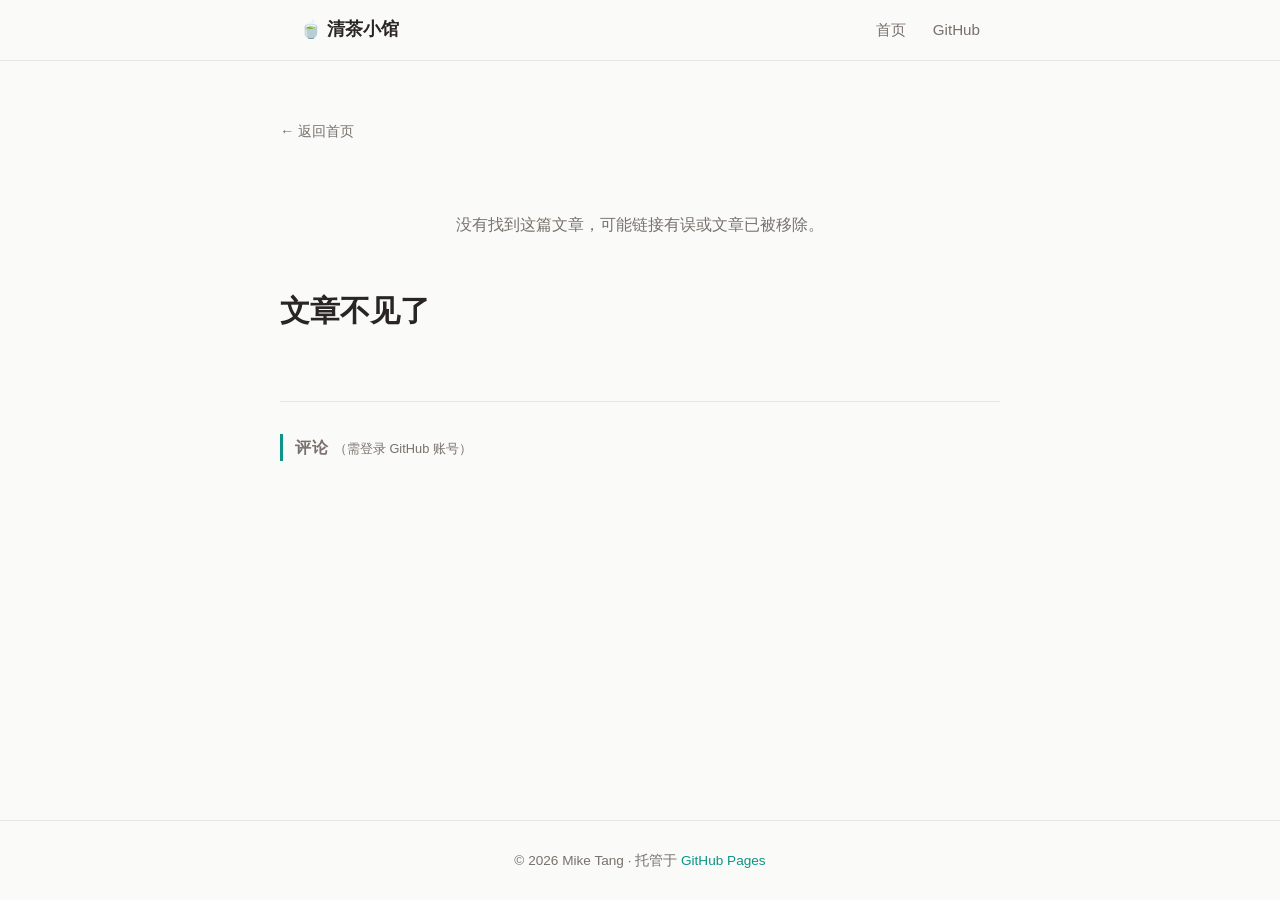
==== post.html @ c568999a "支持用 Markdown 写博客：文章改为 .md 文件，自动渲染成网页 - 自写轻量 Markdown 渲染器（js/markdown.js），零外部依赖 - 统一文章页 post.html?p=文" ====
<!DOCTYPE html>
<html lang="zh-CN">
<head>
  <meta charset="UTF-8">
  <meta name="viewport" content="width=device-width, initial-scale=1.0">
  <title>文章 · 清茶小馆</title>
  <meta name="description" content="Mike Tang 的个人博客">
  <link rel="icon" href="data:image/svg+xml,<svg xmlns='http://www.w3.org/2000/svg' viewBox='0 0 100 100'><text y='.9em' font-size='90'>🍵</text></svg>">
  <link rel="stylesheet" href="css/style.css">
</head>
<body>
  <header class="site-header">
    <div class="container header-inner">
      <a class="site-name" href="index.html">🍵 清茶小馆</a>
      <nav class="site-nav">
        <a href="index.html">首页</a>
        <a href="https://github.com/MikeY5616" target="_blank" rel="noopener">GitHub</a>
      </nav>
    </div>
  </header>

  <main class="container post-page">
    <a class="back-link" href="index.html">← 返回首页</a>

    <p id="post-error" class="empty-tip" style="display:none;"></p>

    <article>
      <header class="post-header">
        <time class="post-date" id="post-date"></time>
        <h1 id="post-title">加载中…</h1>
        <div class="post-meta" id="post-tags"></div>
      </header>

      <div class="post-body" id="post-body"></div>
    </article>

    <section class="comments">
      <h2 class="section-title">评论 <span class="comments-hint">（需登录 GitHub 账号）</span></h2>
      <script src="https://giscus.app/client.js"
              data-repo="MikeY5616/MikeY5616.github.io"
              data-repo-id="R_kgDOU8Pd_g"
              data-category="Announcements"
              data-category-id="DIC_kwDOU8Pd_s4DHE7z"
              data-mapping="pathname"
              data-strict="0"
              data-reactions-enabled="1"
              data-emit-metadata="0"
              data-input-position="top"
              data-theme="light"
              data-lang="zh-CN"
              crossorigin="anonymous"
              async>
      </script>
    </section>
  </main>

  <footer class="site-footer">
    <div class="container">
      <p>© 2026 Mike Tang · 托管于 <a href="https://pages.github.com" target="_blank" rel="noopener">GitHub Pages</a></p>
    </div>
  </footer>

  <script src="js/posts.js?v=3"></script>
  <script src="js/markdown.js?v=1"></script>
  <script src="js/render.js?v=1"></script>
</body>
</html>
---- css/style.css ----
/* ============================================
   清茶小馆 · 全局样式
   风格：简约清新
   ============================================ */

:root {
  --bg: #fafaf8;
  --card-bg: #ffffff;
  --text: #292524;
  --text-secondary: #78716c;
  --accent: #0d9488;
  --accent-hover: #0f766e;
  --accent-soft: #f0fdfa;
  --border: #e7e5e4;
  --radius: 12px;
  --font-sans: -apple-system, BlinkMacSystemFont, "Segoe UI", "PingFang SC",
    "Hiragino Sans GB", "Microsoft YaHei", "Noto Sans SC", sans-serif;
}

* {
  margin: 0;
  padding: 0;
  box-sizing: border-box;
}

body {
  font-family: var(--font-sans);
  background: var(--bg);
  color: var(--text);
  line-height: 1.7;
  display: flex;
  flex-direction: column;
  min-height: 100vh;
}

.container {
  width: 100%;
  max-width: 720px;
  margin: 0 auto;
  padding: 0 20px;
}

a {
  color: var(--accent);
  text-decoration: none;
  transition: color 0.15s ease;
}
a:hover {
  color: var(--accent-hover);
}

/* ---------- 顶栏 ---------- */
.site-header {
  position: sticky;
  top: 0;
  z-index: 10;
  background: rgba(250, 250, 248, 0.9);
  backdrop-filter: blur(8px);
  -webkit-backdrop-filter: blur(8px);
  border-bottom: 1px solid var(--border);
}

.header-inner {
  display: flex;
  align-items: center;
  justify-content: space-between;
  height: 60px;
}

.site-name {
  font-size: 1.1rem;
  font-weight: 600;
  color: var(--text);
}
.site-name:hover {
  color: var(--accent);
}

.site-nav a {
  margin-left: 22px;
  font-size: 0.95rem;
  color: var(--text-secondary);
}
.site-nav a:hover,
.site-nav a.active {
  color: var(--accent);
}

/* ---------- 首页大标题区 ---------- */
.hero {
  padding: 72px 0 40px;
  text-align: center;
}

.hero h1 {
  font-size: 2.4rem;
  font-weight: 700;
  letter-spacing: 0.02em;
  margin-bottom: 12px;
}

.hero .tagline {
  font-size: 1.05rem;
  color: var(--text-secondary);
  margin-bottom: 24px;
}

.hero .intro {
  max-width: 480px;
  margin: 0 auto;
  color: var(--text-secondary);
  font-size: 0.95rem;
}

.hero .intro strong {
  color: var(--text);
  font-weight: 600;
}

/* ---------- 文章列表 ---------- */
.post-list-section {
  padding: 24px 0 64px;
}

.section-title {
  font-size: 1rem;
  font-weight: 600;
  color: var(--text-secondary);
  letter-spacing: 0.05em;
  margin-bottom: 16px;
  padding-left: 12px;
  border-left: 3px solid var(--accent);
}

.post-list {
  display: flex;
  flex-direction: column;
  gap: 16px;
}

.post-card {
  background: var(--card-bg);
  border: 1px solid var(--border);
  border-radius: var(--radius);
  padding: 24px 28px;
  transition: border-color 0.15s ease, transform 0.15s ease, box-shadow 0.15s ease;
}

.post-card:hover {
  border-color: var(--accent);
  transform: translateY(-2px);
  box-shadow: 0 6px 20px rgba(13, 148, 136, 0.08);
}

.post-date {
  font-size: 0.85rem;
  color: var(--text-secondary);
}

.post-title {
  font-size: 1.25rem;
  font-weight: 600;
  margin: 6px 0 8px;
}

.post-title a {
  color: var(--text);
}
.post-title a:hover {
  color: var(--accent);
}

.post-excerpt {
  color: var(--text-secondary);
  font-size: 0.95rem;
  margin-bottom: 14px;
}

.post-meta {
  display: flex;
  align-items: center;
  gap: 8px;
  flex-wrap: wrap;
}

.tag {
  font-size: 0.8rem;
  color: var(--accent);
  background: var(--accent-soft);
  border: 1px solid rgba(13, 148, 136, 0.2);
  border-radius: 999px;
  padding: 2px 10px;
}

.read-more {
  margin-left: auto;
  font-size: 0.9rem;
}

.empty-tip {
  color: var(--text-secondary);
  padding: 40px 0;
  text-align: center;
}

/* ---------- 文章详情页 ---------- */
.post-page {
  padding: 56px 0 64px;
  flex: 1;
}

.post-page .back-link {
  display: inline-block;
  font-size: 0.9rem;
  color: var(--text-secondary);
  margin-bottom: 28px;
}
.post-page .back-link:hover {
  color: var(--accent);
}

.post-page .post-header {
  margin-bottom: 36px;
}

.post-page .post-header h1 {
  font-size: 1.9rem;
  font-weight: 700;
  line-height: 1.4;
  margin: 10px 0 14px;
}

.post-page .post-header .post-date {
  font-size: 0.9rem;
}

.post-body {
  font-size: 1.02rem;
  line-height: 1.9;
  color: #3f3b38;
}

.post-body p {
  margin-bottom: 1.2em;
}

.post-body h2 {
  font-size: 1.35rem;
  margin: 2em 0 0.8em;
}

.post-body h3 {
  font-size: 1.15rem;
  margin: 1.8em 0 0.6em;
}

.post-body blockquote {
  border-left: 3px solid var(--accent);
  background: var(--accent-soft);
  padding: 12px 20px;
  margin: 1.5em 0;
  border-radius: 0 8px 8px 0;
  color: var(--text-secondary);
}

.post-body img {
  max-width: 100%;
  border-radius: 8px;
  margin: 1.5em auto;
  display: block;
}

.post-body a {
  border-bottom: 1px solid rgba(13, 148, 136, 0.35);
}
.post-body a:hover {
  border-bottom-color: var(--accent-hover);
}

.post-body ul,
.post-body ol {
  margin: 0 0 1.2em 1.6em;
}

.post-body li {
  margin-bottom: 0.4em;
}

.post-body hr {
  border: none;
  border-top: 1px solid var(--border);
  margin: 2.5em 0;
}

.post-body code {
  font-family: Consolas, "Courier New", monospace;
  background: #f5f5f4;
  border: 1px solid var(--border);
  border-radius: 4px;
  padding: 1px 6px;
  font-size: 0.88em;
}

.post-body pre {
  background: #f5f5f4;
  border: 1px solid var(--border);
  border-radius: 8px;
  padding: 14px 18px;
  overflow-x: auto;
  margin: 1.5em 0;
  font-size: 0.88rem;
  line-height: 1.6;
}

.post-body pre code {
  background: none;
  border: none;
  padding: 0;
  font-size: 1em;
}

.post-end {
  margin-top: 3em;
  text-align: center;
  color: var(--text-secondary);
  font-size: 0.9rem;
}

/* ---------- 评论区 ---------- */
.comments {
  margin-top: 56px;
  padding-top: 32px;
  border-top: 1px solid var(--border);
}

.comments .comments-hint {
  font-size: 0.8rem;
  font-weight: 400;
  color: var(--text-secondary);
  letter-spacing: 0;
}

.comments iframe {
  width: 100%;
}

/* ---------- 页脚 ---------- */
.site-footer {
  border-top: 1px solid var(--border);
  padding: 28px 0;
  margin-top: auto;
  text-align: center;
}

.site-footer p {
  font-size: 0.85rem;
  color: var(--text-secondary);
}

/* ---------- 移动端适配 ---------- */
@media (max-width: 600px) {
  .hero {
    padding: 48px 0 28px;
  }
  .hero h1 {
    font-size: 2rem;
  }
  .post-card {
    padding: 20px;
  }
  .post-page {
    padding: 32px 0 48px;
  }
  .post-page .post-header h1 {
    font-size: 1.55rem;
  }
  .post-body {
    font-size: 1rem;
  }
}
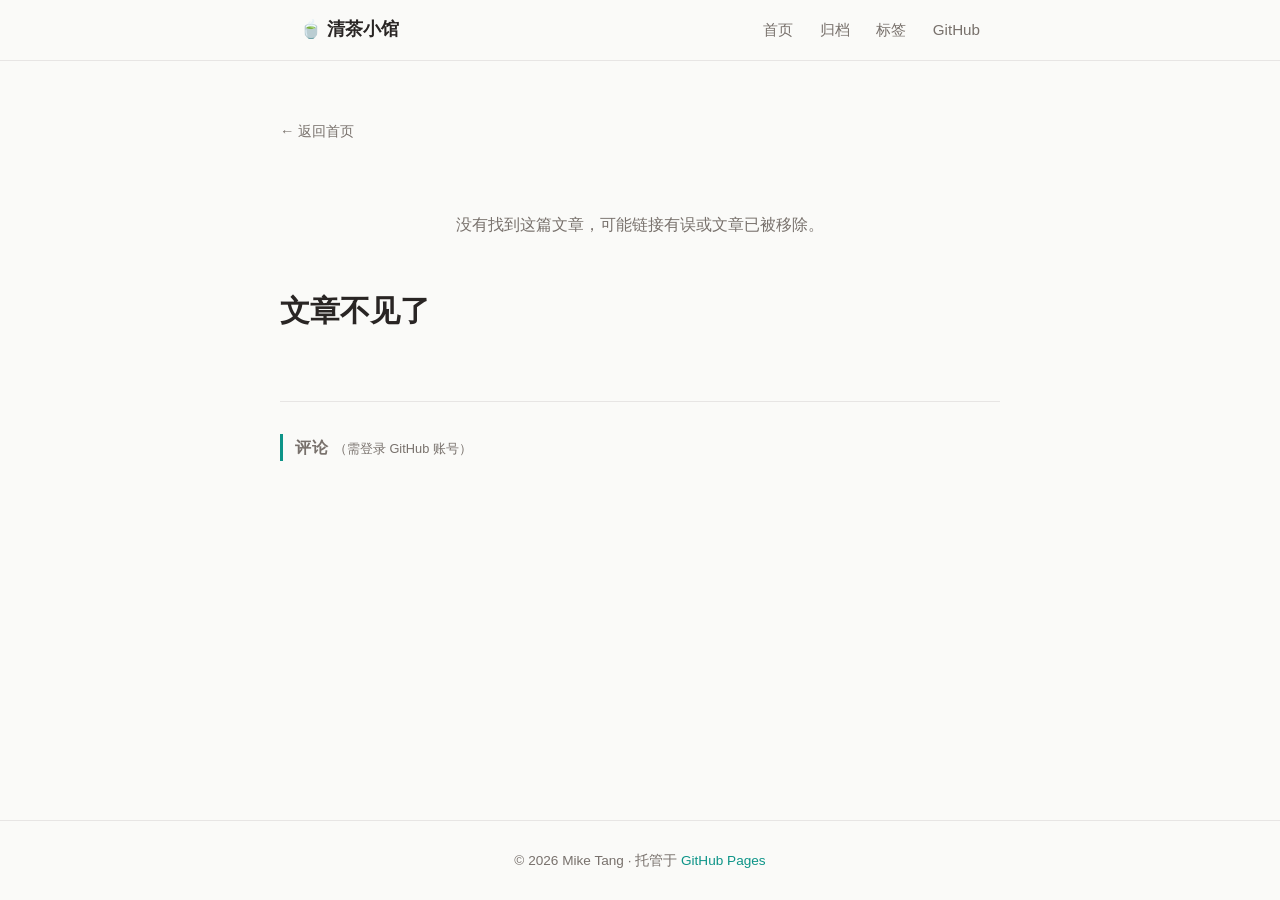
==== commit f628d680: "新增搜索、归档页和标签页 - 首页加实时搜索框（按标题/摘要/标签过滤） - 新增 archive.html 归档页（按年份分组） - 新增 tags.html 标签页（标签云+筛选，支持 ?tag=" ====
--- a/post.html
+++ b/post.html
@@ -6,7 +6,7 @@
   <title>文章 · 清茶小馆</title>
   <meta name="description" content="Mike Tang 的个人博客">
   <link rel="icon" href="data:image/svg+xml,<svg xmlns='http://www.w3.org/2000/svg' viewBox='0 0 100 100'><text y='.9em' font-size='90'>🍵</text></svg>">
-  <link rel="stylesheet" href="css/style.css">
+  <link rel="stylesheet" href="css/style.css?v=2">
 </head>
 <body>
   <header class="site-header">
@@ -14,6 +14,8 @@
       <a class="site-name" href="index.html">🍵 清茶小馆</a>
       <nav class="site-nav">
         <a href="index.html">首页</a>
+        <a href="archive.html">归档</a>
+        <a href="tags.html">标签</a>
         <a href="https://github.com/MikeY5616" target="_blank" rel="noopener">GitHub</a>
       </nav>
     </div>
@@ -60,7 +62,7 @@
     </div>
   </footer>
 
-  <script src="js/posts.js?v=3"></script>
+  <script src="js/posts.js?v=5"></script>
   <script src="js/markdown.js?v=1"></script>
   <script src="js/render.js?v=1"></script>
 </body>
--- a/css/style.css
+++ b/css/style.css
@@ -203,6 +203,128 @@
   text-align: center;
 }
 
+/* ---------- 搜索框 ---------- */
+.search-box {
+  margin-bottom: 20px;
+}
+
+.search-box input {
+  width: 100%;
+  padding: 11px 18px;
+  font: inherit;
+  font-size: 0.95rem;
+  color: var(--text);
+  background: var(--card-bg);
+  border: 1px solid var(--border);
+  border-radius: 999px;
+  outline: none;
+  transition: border-color 0.15s ease, box-shadow 0.15s ease;
+}
+
+.search-box input::placeholder {
+  color: var(--text-secondary);
+  opacity: 0.75;
+}
+
+.search-box input:focus {
+  border-color: var(--accent);
+  box-shadow: 0 0 0 3px rgba(13, 148, 136, 0.12);
+}
+
+/* ---------- 子页面（归档 / 标签） ---------- */
+.browse-page {
+  padding: 56px 0 64px;
+  flex: 1;
+}
+
+.browse-title {
+  font-size: 1.9rem;
+  font-weight: 700;
+  margin-bottom: 8px;
+}
+
+.browse-desc {
+  color: var(--text-secondary);
+  font-size: 0.95rem;
+  margin-bottom: 32px;
+}
+
+.tag-cloud {
+  display: flex;
+  flex-wrap: wrap;
+  gap: 10px;
+  margin-bottom: 32px;
+}
+
+.tag-chip {
+  font: inherit;
+  font-size: 0.88rem;
+  color: var(--accent);
+  background: var(--accent-soft);
+  border: 1px solid rgba(13, 148, 136, 0.25);
+  border-radius: 999px;
+  padding: 5px 14px;
+  cursor: pointer;
+  transition: background 0.15s ease, color 0.15s ease, border-color 0.15s ease;
+}
+
+.tag-chip:hover {
+  border-color: var(--accent);
+}
+
+.tag-chip.active {
+  background: var(--accent);
+  border-color: var(--accent);
+  color: #ffffff;
+}
+
+.archive-year {
+  font-size: 1.15rem;
+  font-weight: 600;
+  color: var(--text);
+  margin: 32px 0 12px;
+  padding-left: 12px;
+  border-left: 3px solid var(--accent);
+}
+
+.archive-year:first-child {
+  margin-top: 0;
+}
+
+.archive-posts {
+  background: var(--card-bg);
+  border: 1px solid var(--border);
+  border-radius: var(--radius);
+  padding: 6px 20px;
+}
+
+.archive-post {
+  display: flex;
+  align-items: baseline;
+  gap: 18px;
+  padding: 12px 0;
+  border-bottom: 1px dashed var(--border);
+}
+
+.archive-post:last-child {
+  border-bottom: none;
+}
+
+.archive-post time {
+  flex-shrink: 0;
+  min-width: 76px;
+  font-size: 0.9rem;
+  color: var(--text-secondary);
+}
+
+.archive-post a {
+  color: var(--text);
+}
+
+.archive-post a:hover {
+  color: var(--accent);
+}
+
 /* ---------- 文章详情页 ---------- */
 .post-page {
   padding: 56px 0 64px;
@@ -377,4 +499,17 @@
   .post-body {
     font-size: 1rem;
   }
-}
+  .browse-page {
+    padding: 32px 0 48px;
+  }
+  .browse-title {
+    font-size: 1.55rem;
+  }
+  .archive-post {
+    flex-direction: column;
+    gap: 2px;
+  }
+  .archive-post time {
+    min-width: 0;
+  }
+}
